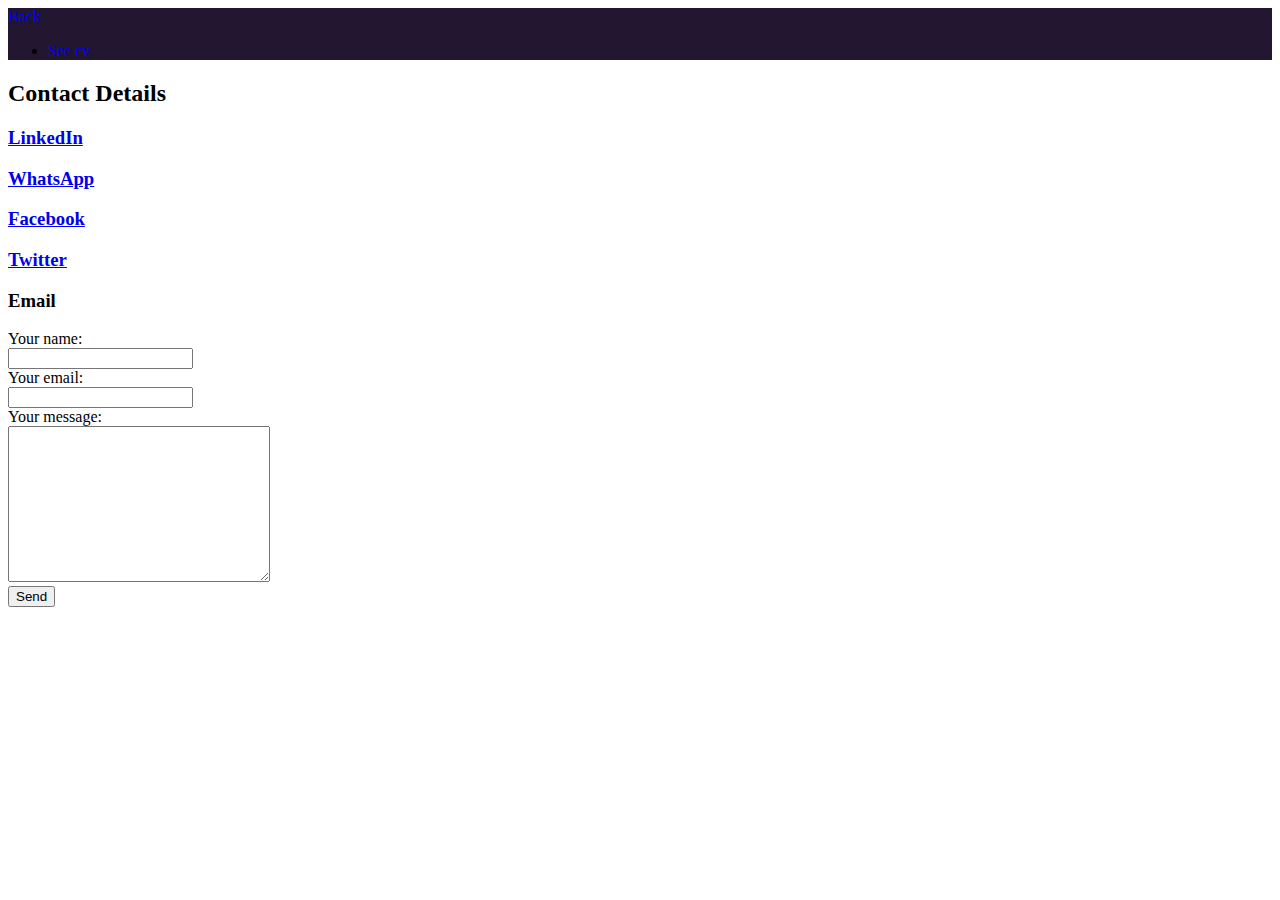
==== contact.html @ ce4f4246 "add index" ====
<!DOCTYPE html>
<html lang="en" dir="ltr">

<head>
  <meta charset="UTF-8">
  <meta http-equiv="X-UA-Compatible" content="IE=edge">
  <meta name="viewport" content="width=device-width, initial-scale=1.0">
  <title>Document</title>
  <link rel="stylesheet" href="/style.css">
  <link href="https://cdn.jsdelivr.net/npm/bootstrap@5.0.2/dist/css/bootstrap.min.css" rel="stylesheet" integrity="sha384-EVSTQN3/azprG1Anm3QDgpJLIm9Nao0Yz1ztcQTwFspd3yD65VohhpuuCOmLASjC" crossorigin="anonymous">

</head>

<body>

    <!-- nav bar menu-->
    <nav id="navbar-example2" class="navbar bg-body-tertiary px-3 mb-3"  aria-current="true">
      <a class="navbar-brand" href="/index.html">Back</a>
      <ul class="nav nav-pills">
        <li class="nav-item">
          <a class="nav-link" href="/cv.html">See cv</a>
        </li>
    </nav>

  <h2>Contact Details</h2>
  <h3><a href="https://www.linkedin.com/in/ana-aguilar-v-7378a1203/">LinkedIn</a></h3>

  <h3><a href="#">WhatsApp</a></h3>
  <h3><a href="https://www.facebook.com/profile.php?id=100011727045637">Facebook</a></h3>
  <h3><a href="https://twitter.com/Ana___av">Twitter</a></h3>

  <h3>Email</h3>
<form action="mailto:anaguilarva@gmail.com" method="post" enctype="text/plain">
  <label>Your name:</label><br>
  <input type="text" name="Your name" value=""><br>
  <label>Your email:</label><br>
  <input type="email" name="Your email" value=""><br>
  <label>Your message:</label><br>
  <textarea name="message" rows="10" cols="30"></textarea><br>
  <input type="submit" name="send" value="Send">
  </form>
</body>

</html>
---- style.css ----
#body{
    background-color: rgb(138, 180, 180);
    font-family: Arial, Helvetica, sans-serif;
}
#navbar-example2{
    background-attachment: fixed;
    background-color: rgb(35, 22, 48);
}
#buttonDownload{
    border-radius: 5px;
    border-bottom: 1px;
    color: bisque;
    border-color: brown;
}
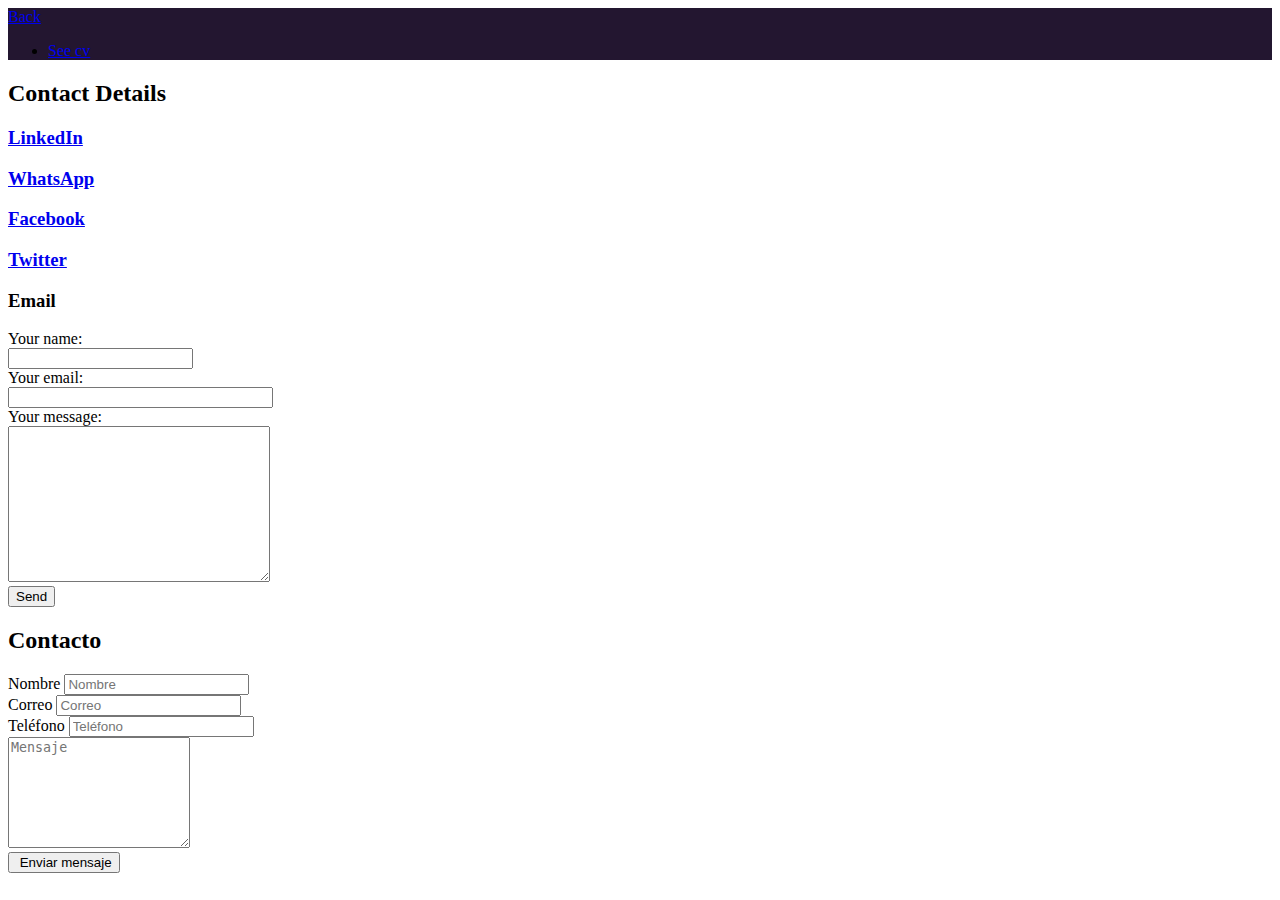
==== commit b445d4ee: "changed routes of style" ====
--- a/contact.html
+++ b/contact.html
@@ -6,7 +6,7 @@
   <meta http-equiv="X-UA-Compatible" content="IE=edge">
   <meta name="viewport" content="width=device-width, initial-scale=1.0">
   <title>Document</title>
-  <link rel="stylesheet" href="/style.css">
+  <link rel="stylesheet" href="style.css">
   <link href="https://cdn.jsdelivr.net/npm/bootstrap@5.0.2/dist/css/bootstrap.min.css" rel="stylesheet" integrity="sha384-EVSTQN3/azprG1Anm3QDgpJLIm9Nao0Yz1ztcQTwFspd3yD65VohhpuuCOmLASjC" crossorigin="anonymous">
 
 </head>
@@ -15,10 +15,10 @@
 
     <!-- nav bar menu-->
     <nav id="navbar-example2" class="navbar bg-body-tertiary px-3 mb-3"  aria-current="true">
-      <a class="navbar-brand" href="/index.html">Back</a>
+      <a class="navbar-brand" href="index.html">Back</a>
       <ul class="nav nav-pills">
         <li class="nav-item">
-          <a class="nav-link" href="/cv.html">See cv</a>
+          <a class="nav-link" href="cv.html">See cv</a>
         </li>
     </nav>
 
@@ -34,11 +34,53 @@
   <label>Your name:</label><br>
   <input type="text" name="Your name" value=""><br>
   <label>Your email:</label><br>
-  <input type="email" name="Your email" value=""><br>
+  <input type="email" id="email"
+       pattern=".+@gmail.com" size="30" required><br>
   <label>Your message:</label><br>
   <textarea name="message" rows="10" cols="30"></textarea><br>
   <input type="submit" name="send" value="Send">
+
   </form>
+
+  <section id="contact">
+		<!-- =============== contenedor =============== -->
+		<div class="container">
+			<div class="row">
+				<div class="col-xs-12 col-sm-12 col-md-4 wow bounceIn  animated" data-wow-delay=".1s" style="visibility: visible; animation-delay: 0.1s; animation-name: bounceIn;">
+					<div class="title">
+						<h2>Contacto </h2>
+					</div>
+					<form name="formulario_contacto_colima" id="formulario_contacto_colima" enctype="multipart/form-data">
+						<div class="">
+							<div class="col-xs-12 col-sm-12 col-md-12 form-group wow fadeInUp" style="visibility: visible; animation-name: fadeInUp;">
+								<label for="c_name" class="sr-only">Nombre</label>
+								<input type="text" placeholder="Nombre" name="c_name" class="form-control" id="c_name" required="">
+							</div>
+
+							<div data-wow-delay=".1s" class="col-xs-12 col-sm-6 col-md-6 form-group wow fadeInUp" style="visibility: visible; animation-delay: 0.1s; animation-name: fadeInUp;">
+								<label for="c_email" class="sr-only">Correo</label>
+								<input type="email" placeholder="Correo" name="c_email" class="form-control" id="c_email" pattern="^[A-Za-z0-9](([_\.\-]?[a-zA-Z0-9]+)*)@([A-Za-z0-9]+)(([\.\-]?[a-zA-Z0-9]+)*)\.([A-Za-z]{2,})$">
+							</div>
+							<div data-wow-delay=".2s" class="col-xs-12 col-sm-6 col-md-6 form-group wow fadeInUp" style="visibility: visible; animation-delay: 0.2s; animation-name: fadeInUp;">
+								<label for="c_email" class="sr-only">Teléfono</label>
+								<input type="tel" pattern="[0-9]{10}" placeholder="Teléfono" name="c_tel" class="form-control" id="c_tel" onkeypress="if (event.keyCode < 45 || event.keyCode > 57 || envet.wich == 190) event.returnValue = false;" minlength="10" maxlength="10" title="Un número de teléfono solo contiene 10 dígitos." required="">
+							</div>
+							<div data-wow-delay=".2s" class="col-xs-12 col-sm-12 col-md-12 form-group wow fadeInUp" style="visibility: visible; animation-delay: 0.2s; animation-name: fadeInUp;">
+								<textarea placeholder="Mensaje" rows="7" name="c_mensaje" id="c_mensaje" class="form-control" required=""></textarea>
+							</div>
+
+							<button data-wow-delay=".3s" class="btn btn-sm btn-block wow fadeInUp" id="btn_colima" type="submit" style="visibility: visible; animation-delay: 0.3s; animation-name: fadeInUp;"><i class="fas fa-spinner fa-pulse load_c" style="display: none;"></i>&nbsp;Enviar mensaje</button>
+						</div>
+					</form>
+					
+
+				</div>
+			
+			
+			</div>
+		</div><!-- =============== Fin Contenedor =============== -->
+	</section>
+
 </body>
 
 </html>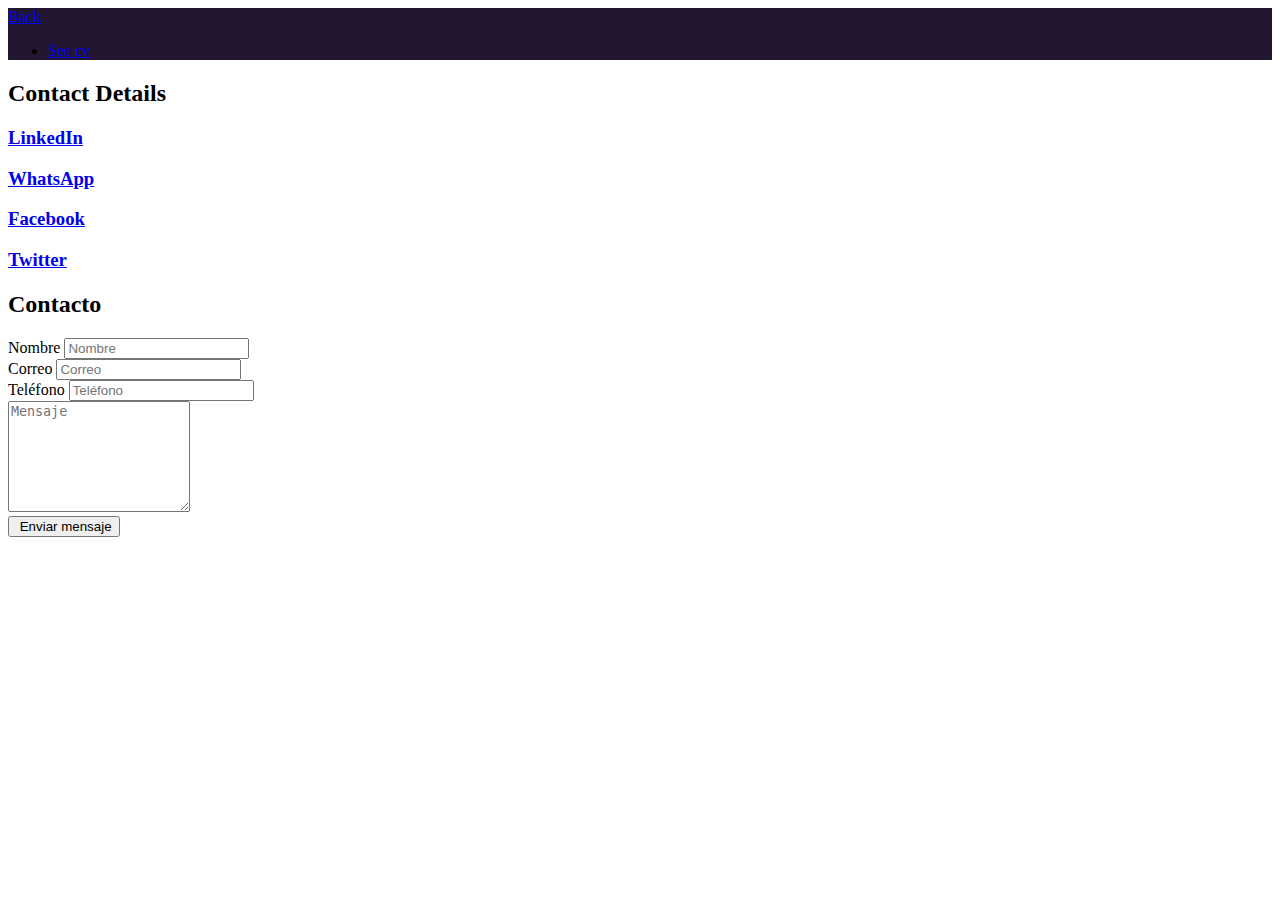
==== commit 7234505c: "changed in style for mail" ====
--- a/contact.html
+++ b/contact.html
@@ -29,7 +29,7 @@
   <h3><a href="https://www.facebook.com/profile.php?id=100011727045637">Facebook</a></h3>
   <h3><a href="https://twitter.com/Ana___av">Twitter</a></h3>
 
-  <h3>Email</h3>
+ <!-- <h3>Email</h3>
 <form action="mailto:anaguilarva@gmail.com" method="post" enctype="text/plain">
   <label>Your name:</label><br>
   <input type="text" name="Your name" value=""><br>
@@ -40,7 +40,7 @@
   <textarea name="message" rows="10" cols="30"></textarea><br>
   <input type="submit" name="send" value="Send">
 
-  </form>
+  </form> -->
 
   <section id="contact">
 		<!-- =============== contenedor =============== -->
@@ -69,7 +69,7 @@
 								<textarea placeholder="Mensaje" rows="7" name="c_mensaje" id="c_mensaje" class="form-control" required=""></textarea>
 							</div>
 
-							<button data-wow-delay=".3s" class="btn btn-sm btn-block wow fadeInUp" id="btn_colima" type="submit" style="visibility: visible; animation-delay: 0.3s; animation-name: fadeInUp;"><i class="fas fa-spinner fa-pulse load_c" style="display: none;"></i>&nbsp;Enviar mensaje</button>
+							<button  class="btn btn-info" type="submit" style="visibility: visible; animation-delay: 0.3s; animation-name: fadeInUp;"><i class="fas fa-spinner fa-pulse load_c" style="display: none;"></i>&nbsp;Enviar mensaje</button>
 						</div>
 					</form>
 					
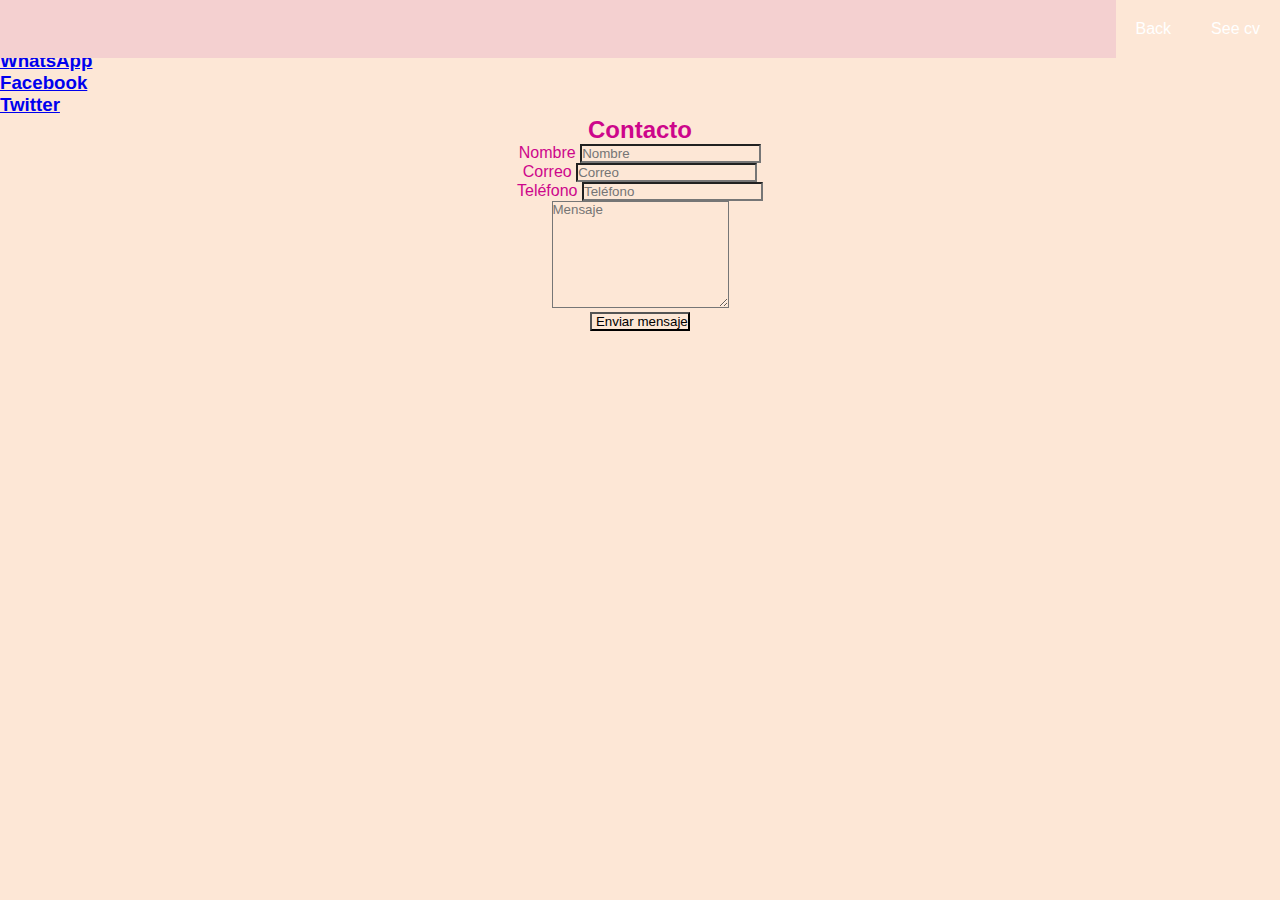
==== commit c1c90429: "changed style" ====
--- a/contact.html
+++ b/contact.html
@@ -5,22 +5,27 @@
   <meta charset="UTF-8">
   <meta http-equiv="X-UA-Compatible" content="IE=edge">
   <meta name="viewport" content="width=device-width, initial-scale=1.0">
-  <title>Document</title>
+  <title>Contact me</title>
   <link rel="stylesheet" href="style.css">
   <link href="https://cdn.jsdelivr.net/npm/bootstrap@5.0.2/dist/css/bootstrap.min.css" rel="stylesheet" integrity="sha384-EVSTQN3/azprG1Anm3QDgpJLIm9Nao0Yz1ztcQTwFspd3yD65VohhpuuCOmLASjC" crossorigin="anonymous">
 
 </head>
 
 <body>
-
-    <!-- nav bar menu-->
-    <nav id="navbar-example2" class="navbar bg-body-tertiary px-3 mb-3"  aria-current="true">
-      <a class="navbar-brand" href="index.html">Back</a>
-      <ul class="nav nav-pills">
-        <li class="nav-item">
-          <a class="nav-link" href="cv.html">See cv</a>
-        </li>
-    </nav>
+<header>
+	 <!-- nav bar menu-->
+	 <nav id="navbar-example2" class="navbar bg-body-tertiary px-3 mb-3"  aria-current="true">
+		<ul class="nav nav-pills">
+			<li class="nav-item">
+				<a class="nav-link" href="index.html">Back</a>
+			</li>
+		  	<li class="nav-item">
+				<a class="nav-link" href="cv.html">See cv</a>
+		  	</li>
+		</ul>
+	  </nav>
+</header>
+   
 
   <h2>Contact Details</h2>
   <h3><a href="https://www.linkedin.com/in/ana-aguilar-v-7378a1203/">LinkedIn</a></h3>
--- a/style.css
+++ b/style.css
@@ -1,14 +1,78 @@
-#body{
-    background-color: rgb(138, 180, 180);
+* {
+    padding: 0;
+    margin: 0;
+    background-color: rgb(253, 231, 214);
     font-family: Arial, Helvetica, sans-serif;
+    width: auto;
 }
+
+  
 #navbar-example2{
-    background-attachment: fixed;
-    background-color: rgb(35, 22, 48);
+ 
+    background-color: rgb(244, 208, 208);
 }
+  p {
+    margin-bottom: 20px;
+  }
+  .wrapper {
+    width: 80%;
+    margin: auto;
+    overflow:hidden;
+  }
+  header {
+    background: rgba(244, 208, 208);
+    width: 100%;
+    position: fixed;
+    z-index: 10;
+  }
+  
+  nav {
+    float: right; /* Desplazamos el nav hacia la izquierda */
+  }
+  nav ul {
+    list-style: none;
+    overflow: hidden; /* Limpiamos errores de float */
+  }
+  nav ul li {
+    float: left;
+    font-family: Arial, sans-serif;
+    font-size: 16px;
+  }
+  nav ul li a {
+    display: block; /* Convertimos los elementos a en elementos bloque para manipular el padding */
+    padding: 20px;
+    color: #fff;
+    text-decoration: none;
+  }
+  nav ul li:hover {
+    background: #fbd0ef;
+  }
+  .contenido {
+    padding-top: 80px;
+  }
+#fondo{
+    padding: 0;
+    margin: 0;
+    width: 100%;
+    height: 100%;
+}
+#profileImg {
+    height: 300px;
+    width: 200px;
+    background-repeat: no-repeat;
+    background-position: 50%;
+    border-radius: 80%;
+    background-size: 100% auto;
+ } 
+  
 #buttonDownload{
     border-radius: 5px;
     border-bottom: 1px;
-    color: bisque;
-    border-color: brown;
+    color: rgb(205, 6, 139);
+    border-color: rgb(203, 1, 1);
+}
+#contact{
+    text-align: center;
+    color: rgb(205, 6, 139);
+    border-color: rgb(203, 1, 1);
 }